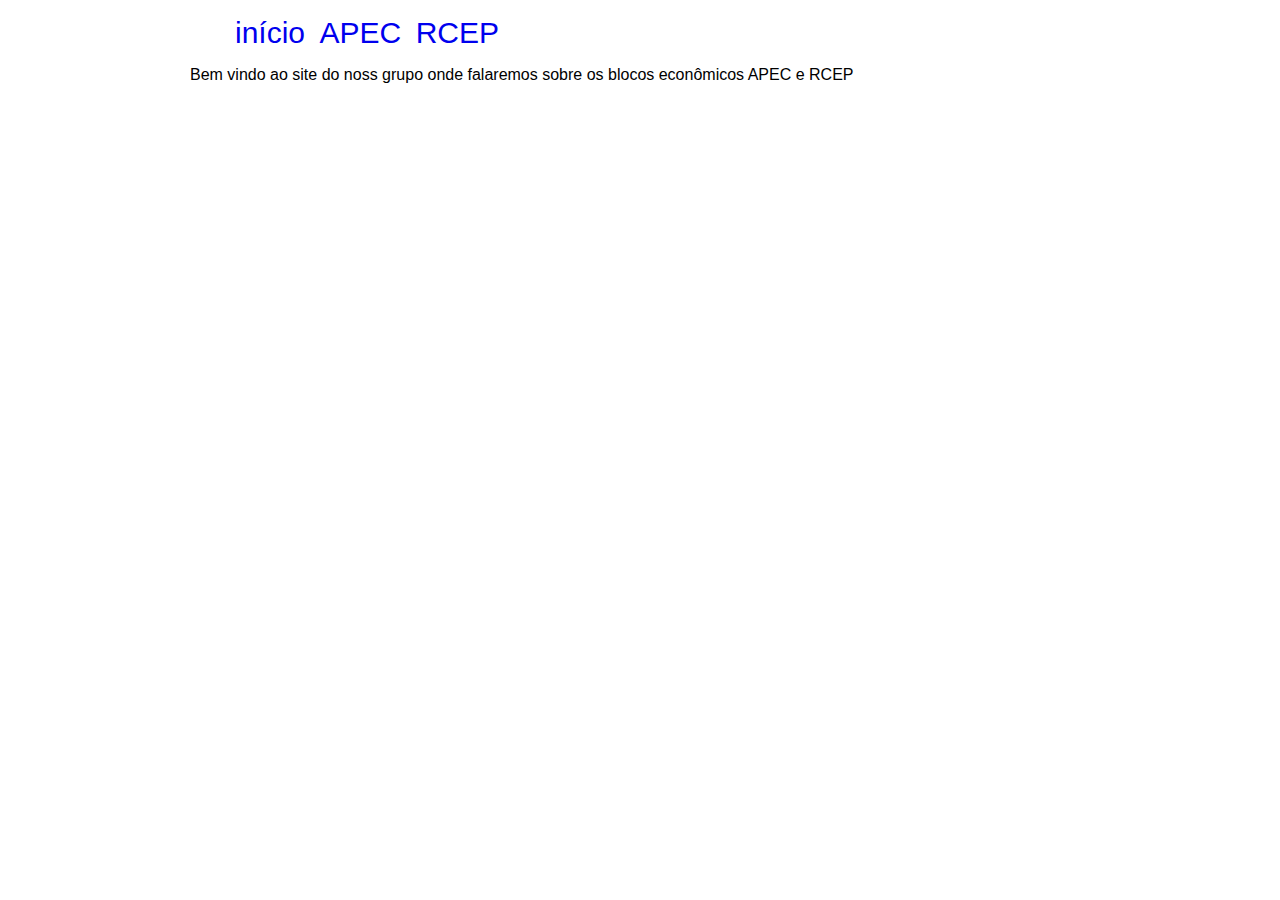
==== index.html @ 2ad160b2 "inicio(css nao terminado)" ====
<!DOCTYPE html>
<html lang="en">
<head>
    <meta charset="UTF-8">
    <meta http-equiv="X-UA-Compatible" content="IE=edge">
    <meta name="viewport" content="width=device-width, initial-scale=1.0">
    <link rel="stylesheet" href="style.css">
    <title>início</title>
</head>
<body>
    <header>
        <ul>
            <li><a href=".">início</a></li><li>
                <a href="apec.html">APEC</a></li>
            <li><a href="rcep.html">RCEP</a></li>
        </ul>
    </header>
    <p>Bem vindo ao site do noss grupo onde falaremos sobre os blocos econômicos APEC e RCEP</p>
</body>
</html>
---- style.css ----
body{
    font-family: 'Segoe UI', Tahoma, Geneva, Verdana, sans-serif;
    width: 900px;
    margin: auto;
}
header ul li{
    list-style: none;
    display: inline;
    margin: 5px;
}
header ul li a{
    text-decoration: none;
    font-size: 30px;
}
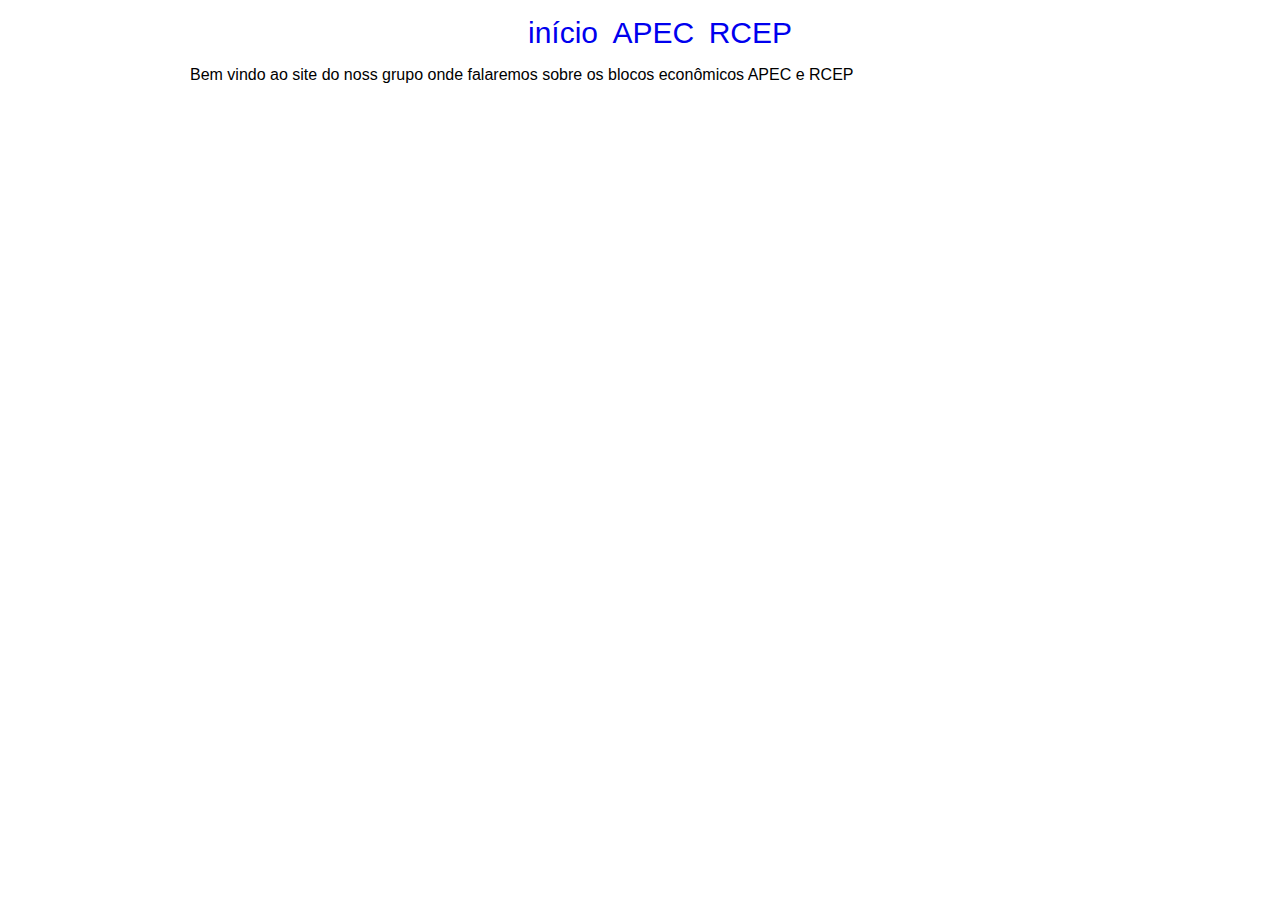
==== commit 1601ccad: "texto rcep" ====
--- a/index.html
+++ b/index.html
@@ -10,11 +10,14 @@
 <body>
     <header>
         <ul>
-            <li><a href=".">início</a></li><li>
-                <a href="apec.html">APEC</a></li>
+            <li><a href=".">início</a></li>
+            <li><a href="apec.html">APEC</a></li>
             <li><a href="rcep.html">RCEP</a></li>
         </ul>
     </header>
+    <section>
     <p>Bem vindo ao site do noss grupo onde falaremos sobre os blocos econômicos APEC e RCEP</p>
+
+    </section>
 </body>
 </html>--- a/style.css
+++ b/style.css
@@ -1,7 +1,11 @@
 body{
     font-family: 'Segoe UI', Tahoma, Geneva, Verdana, sans-serif;
-    width: 900px;
+    max-width: 900px;
     margin: auto;
+}
+header{
+    margin: auto;
+    text-align: center;
 }
 header ul li{
     list-style: none;
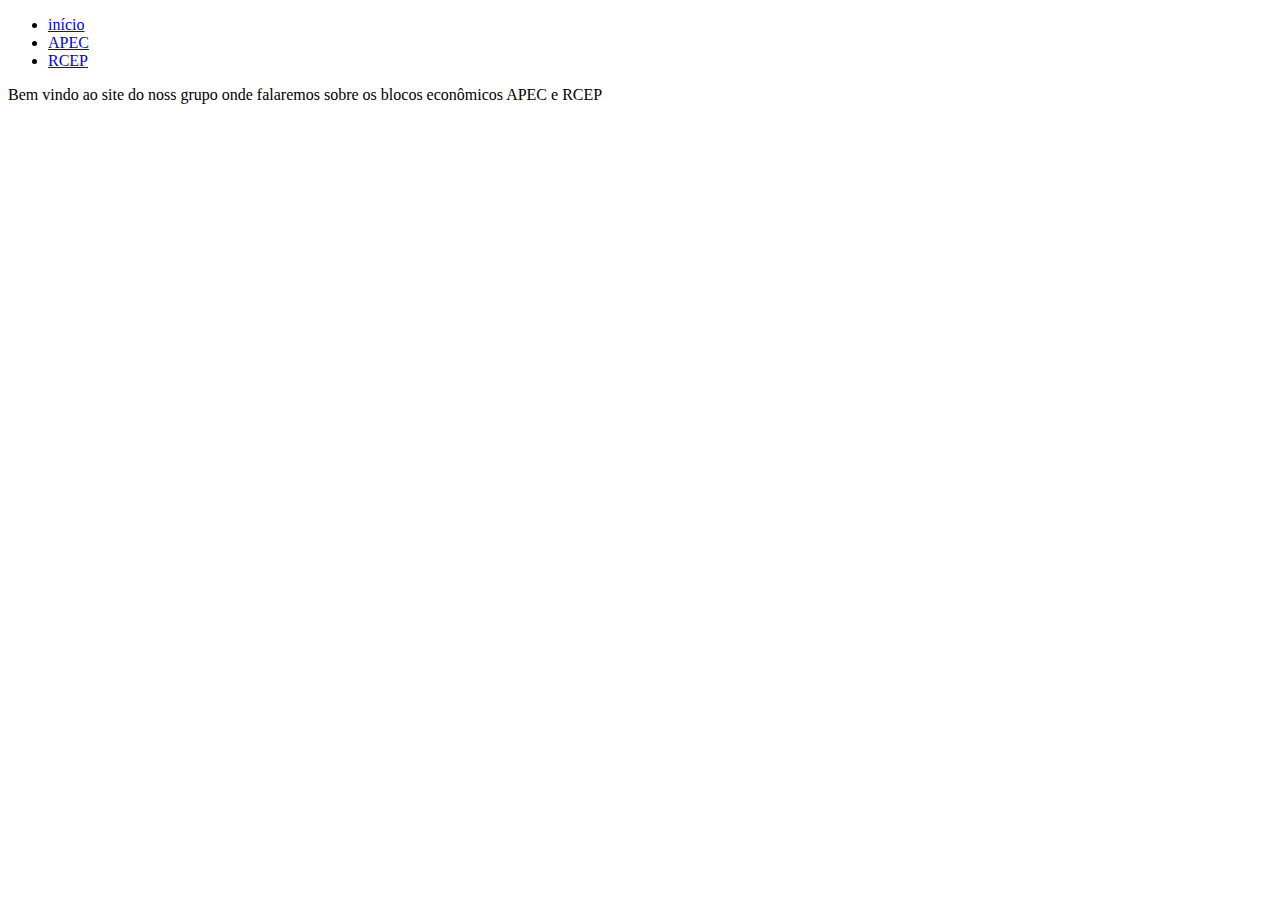
==== commit 61aee693: "add-maps" ====
--- a/index.html
+++ b/index.html
@@ -2,22 +2,26 @@
 <html lang="en">
 <head>
     <meta charset="UTF-8">
-    <meta http-equiv="X-UA-Compatible" content="IE=edge">
     <meta name="viewport" content="width=device-width, initial-scale=1.0">
-    <link rel="stylesheet" href="style.css">
+    <!--<link rel="stylesheet" href="style.css">-->
+    <link href="https://cdn.jsdelivr.net/npm/bootstrap@5.1.3/dist/css/bootstrap.min.css" rel="stylesheet" integrity="sha384-1BmE4kWBq78iYhFldvKuhfTAU6auU8tT94WrHftjDbrCEXSU1oBoqyl2QvZ6jIW3" crossorigin="anonymous">
+    <script src="https://cdn.jsdelivr.net/npm/@popperjs/core@2.10.2/dist/umd/popper.min.js" integrity="sha384-7+zCNj/IqJ95wo16oMtfsKbZ9ccEh31eOz1HGyDuCQ6wgnyJNSYdrPa03rtR1zdB" crossorigin="anonymous"></script>
+    <script src="https://cdn.jsdelivr.net/npm/bootstrap@5.1.3/dist/js/bootstrap.min.js" integrity="sha384-QJHtvGhmr9XOIpI6YVutG+2QOK9T+ZnN4kzFN1RtK3zEFEIsxhlmWl5/YESvpZ13" crossorigin="anonymous"></script>
     <title>início</title>
 </head>
 <body>
-    <header>
-        <ul>
-            <li><a href=".">início</a></li>
-            <li><a href="apec.html">APEC</a></li>
-            <li><a href="rcep.html">RCEP</a></li>
+    <header class="d-flex justify-content-center py-3">
+        <ul class="nav nav-pills">
+            <li class="nav-item"><a class="nav-link active" href=".">início</a></li>
+            <li class="nav-item"><a class="nav-link" href="apec.html">APEC</a></li>
+            <li class="nav-item"><a class="nav-link" href="rcep.html">RCEP</a></li>
         </ul>
     </header>
+    <div class="container">
     <section>
     <p>Bem vindo ao site do noss grupo onde falaremos sobre os blocos econômicos APEC e RCEP</p>
 
     </section>
+    </div>
 </body>
 </html>--- a/style.css
+++ b/style.css
@@ -15,4 +15,8 @@
 header ul li a{
     text-decoration: none;
     font-size: 30px;
+}
+p{
+    text-indent: 50px;
+    font-size: 22px;
 }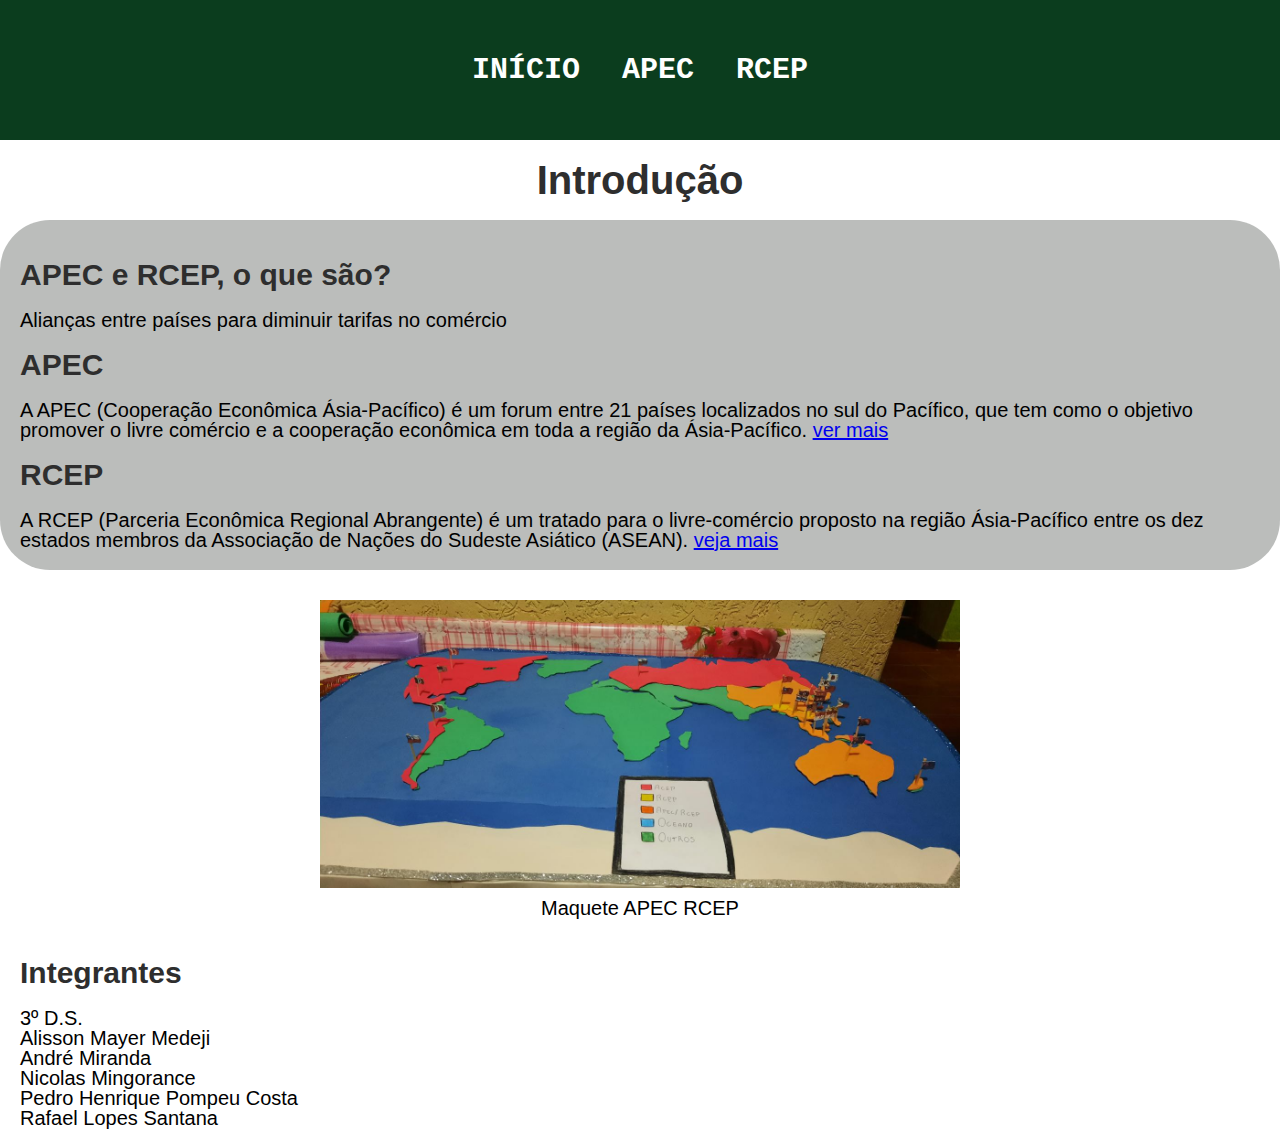
==== commit 7365639c: "versão final" ====
--- a/index.html
+++ b/index.html
@@ -7,21 +7,55 @@
     <link href="https://cdn.jsdelivr.net/npm/bootstrap@5.1.3/dist/css/bootstrap.min.css" rel="stylesheet" integrity="sha384-1BmE4kWBq78iYhFldvKuhfTAU6auU8tT94WrHftjDbrCEXSU1oBoqyl2QvZ6jIW3" crossorigin="anonymous">
     <script src="https://cdn.jsdelivr.net/npm/@popperjs/core@2.10.2/dist/umd/popper.min.js" integrity="sha384-7+zCNj/IqJ95wo16oMtfsKbZ9ccEh31eOz1HGyDuCQ6wgnyJNSYdrPa03rtR1zdB" crossorigin="anonymous"></script>
     <script src="https://cdn.jsdelivr.net/npm/bootstrap@5.1.3/dist/js/bootstrap.min.js" integrity="sha384-QJHtvGhmr9XOIpI6YVutG+2QOK9T+ZnN4kzFN1RtK3zEFEIsxhlmWl5/YESvpZ13" crossorigin="anonymous"></script>
+    <link rel="stylesheet" href="css/css reset.css">
+    <link rel="stylesheet" href="css/style.css">
     <title>início</title>
 </head>
 <body>
-    <header class="d-flex justify-content-center py-3">
-        <ul class="nav nav-pills">
-            <li class="nav-item"><a class="nav-link active" href=".">início</a></li>
-            <li class="nav-item"><a class="nav-link" href="apec.html">APEC</a></li>
-            <li class="nav-item"><a class="nav-link" href="rcep.html">RCEP</a></li>
+    <header>
+        <nav class="menu">
+            <ul>
+                <li><a href="index.html">Início</a></li>
+                <li><a href="apec.html">APEC</a></li>
+                <li><a href="rcep.html">RCEP</a></li>
+            </ul>
+        </nav>
+    </header>
+
+    <h1>Introdução</h1>
+
+    <div class="container container1">
+        <h2>APEC e RCEP, o que são?
+        </h2>
+         <p>  
+           Alianças entre países para diminuir tarifas no comércio
+        </p>
+        <h2>
+            APEC
+        </h2>
+           <p>
+           A APEC (Cooperação Econômica Ásia-Pacífico) é um forum entre 21 países localizados no sul do Pacífico, que tem como o objetivo promover o livre comércio e a cooperação econômica em toda a região da Ásia-Pacífico. <a href="apec.html">ver mais</a>
+        </p>
+        <h2>
+            RCEP
+        </h2>  
+        <p>
+           A RCEP (Parceria Econômica Regional Abrangente) é um tratado para o livre-comércio proposto na     região Ásia-Pacífico entre os dez estados membros da Associação de Nações do Sudeste Asiático (ASEAN). <a href="rcep.html">veja mais</a></p>
+    </div>
+    <figure class="mapa">
+    <img src="img/mapa.jpg">
+    <figcaption>Maquete APEC RCEP</figcaption>
+    </figure>
+    <div class="container inte">
+        <h2>Integrantes</h2>
+        <ul>
+            <li>3º D.S.</li>
+            <li>Alisson Mayer Medeji</li>
+            <li>André Miranda</li>
+            <li>Nicolas Mingorance</li>
+            <li>Pedro Henrique Pompeu Costa </li>
+            <li>Rafael Lopes Santana </li>
         </ul>
-    </header>
-    <div class="container">
-    <section>
-    <p>Bem vindo ao site do noss grupo onde falaremos sobre os blocos econômicos APEC e RCEP</p>
-
-    </section>
     </div>
 </body>
 </html>--- a/css/style.css
+++ b/css/style.css
@@ -0,0 +1,97 @@
+*{
+    font-family: 'Noto Sans', sans-serif;
+}
+body{
+    font-family: 'Noto Sans', sans-serif;
+    font-size: 20px;
+    font-weight: 100px;
+}
+ul{
+    margin: auto;
+}
+header{
+    background-color: #0b3d1e;
+    padding:20px 200px ;
+    display: flex;
+    justify-content:center;
+    flex-direction: row;
+    font-family: 'Inconsolata', monospace;
+    align-items:center;
+    margin-bottom: 20px;
+    height: 5em;
+}
+
+
+#logo {
+    width: 100px;
+    margin-right:50px;
+}
+header li {
+    display: inline-block;
+    vertical-align: middle;
+}
+header a{
+    height: 100%;
+    line-height: 100%;
+    vertical-align: middle;
+    text-transform: uppercase;
+    color: #FFF;
+    
+    font-weight: 700;
+    font-size: 30px;
+    text-decoration: none;
+    transition: 0.3s all;
+    display: inline;
+    padding: 10px;
+    border-radius: 5px;
+    margin: 0 5px;
+}
+
+header a:hover {
+    background-color: #ffffff8e;
+    color: #0b3d1e;
+}
+
+header a:active {
+    color:#ffffff;
+    
+}
+.inte{
+    padding: 20px;
+}
+h1{
+    font-size: 40px;
+    text-align: center;
+    margin: 20px auto;
+    font-weight: bold;
+    color: #2e2e2e;
+}
+
+h2{
+    font-size: 30px;
+    margin: 20px auto;
+    font-weight: bold;
+    color: #2e2e2e;
+}
+
+
+.container1
+{
+    background-color: #7d817e86;
+    border-radius: 50px;
+    padding: 20px;
+}
+
+.mapa{
+    margin: auto;
+    margin-top: 30px;
+    display: flex;
+    flex-direction: column;
+    gap: 10px;
+    align-items: center;
+}
+
+.mapa img{
+    width: 50%;
+    display: block;
+}